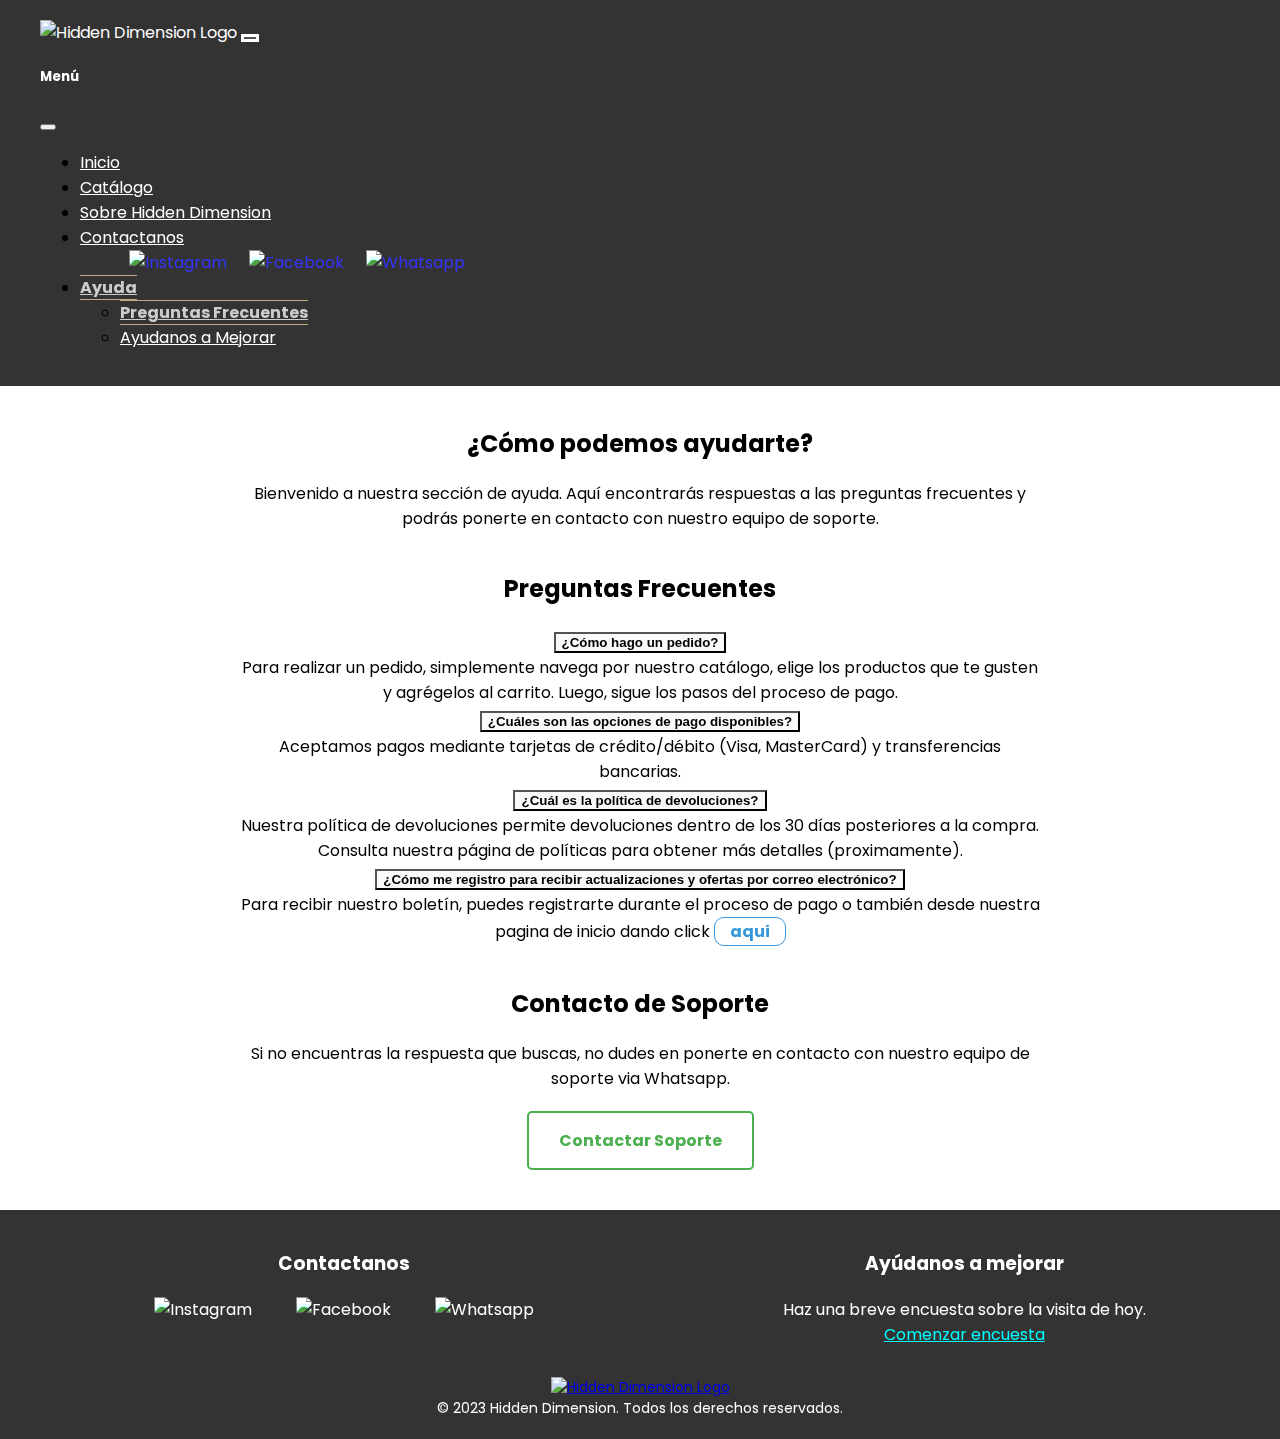
==== pages/ayuda.html @ e3f62257 "first commit" ====
<!DOCTYPE html>
<html lang="en">

<head>
    <title>Hidden Dimension</title>
    <meta charset="UTF-8">
    <meta name="viewport" content="width=device-width, initial-scale=1.0">
    <!-- Bootstrap -->
    <link href="https://cdn.jsdelivr.net/npm/bootstrap@5.3.2/dist/css/bootstrap.min.css" rel="stylesheet" integrity="sha384-T3c6CoIi6uLrA9TneNEoa7RxnatzjcDSCmG1MXxSR1GAsXEV/Dwwykc2MPK8M2HN" crossorigin="anonymous">
    <!-- CSS -->
    <link rel="stylesheet" href="../css/styles.css">
    <!-- Fonts -->
    <link rel="preconnect" href="https://fonts.googleapis.com">
    <link rel="preconnect" href="https://fonts.gstatic.com" crossorigin>
    <link href="https://fonts.googleapis.com/css2?family=Poppins:ital,wght@1,300&display=swap" rel="stylesheet">
</head>

<body>
    <!-- Header -->
    <header>
        <nav class="navbar navbar-expand-lg ">
            <div class="container-fluid">
                <a class="logo" href="../index.html"><img src="https://i.ibb.co/HNy8wpS/Logo.png" alt="Hidden Dimension Logo"></a>
                <button class="navbar-toggler" type="button" data-bs-toggle="offcanvas" data-bs-target="#navbarOffcanvas" aria-controls="navbarOffcanvas" aria-label="Toggle navigation">
                    <span class="navbar-toggler-icon"></span>
                </button>
                <div class="offcanvas offcanvas-end bg-dark" tabindex="-1" id="navbarOffcanvas" aria-labelledby="navbarOffcanvasLabel">
                    <div class="offcanvas-header">
                        <h5 class="offcanvas-title" id="navbarOffcanvasLabel">Menú</h5>
                        <button type="button" class="btn-close btn-close-white" data-bs-dismiss="offcanvas" aria-label="Close"></button>
                    </div>
                    <div class="offcanvas-body">
                        <ul class="navbar-nav navbar-nav-scroll" style="--bs-scroll-height: 500px;">
                            <li class="nav-item "><a class="nav-link" href="../index.html">Inicio</a></li>
                            <li class="nav-item"><a class="nav-link" href="catalogo.html">Catálogo</a></li>
                            <li class="nav-item"><a class="nav-link" href="sobre-hidden-dimension.html">Sobre Hidden Dimension</a></li>
                            <li class="nav-item dropdown">
                                <a class="nav-link dropdown-toggle" href="#" role="button" data-bs-toggle="dropdown" aria-expanded="false">
                                    Contactanos
                                </a>
                                <ul class="dropdown-menu dropdown-menu-dark dropdown-menu-lg-end">
                                    <a class="redes" href="https://instagram.com/hidden_dimension07?igshid=MTNiYzNiMzkwZA==" target="_blank" title="Instagram">
                                        <img src="https://i.ibb.co/ZJGsKy6/Instagram.jpg" alt="Instagram">
                                    </a>
                                    <a  class="redes" href="#" target="_blank" title="Facebook">
                                        <img src="https://i.ibb.co/yd6JKBB/Facebook.jpg" alt="Facebook">
                                    </a>
                                    <a class="redes" href="https://api.whatsapp.com/message/IMGCUVVQUKHAM1?autoload=1&app_absent=0" target="_blank" title="Whatsapp">
                                        <img src="https://i.ibb.co/MDFwC3j/WhatsApp.jpg" alt="Whatsapp">
                                    </a>
                                </ul>
                            </li>
                            <li class="nav-item dropdown">
                                <a class="nav-link dropdown-toggle activo" href="#" role="button" data-bs-toggle="dropdown" aria-expanded="false">
                                    Ayuda
                                </a>
                                <ul class="dropdown-menu dropdown-menu-dark dropdown-menu-lg-end">
                                    <li><a class="dropdown-item nav-link activo" href="ayuda.html">Preguntas Frecuentes</a></li>
                                    <li><a class="dropdown-item nav-link" href="ayudanos-a-mejorar.html">Ayudanos a Mejorar</a></li>
                                </ul>
                            </li>
                        </ul>
                    </div>
                </div>
            </div>
        </nav>
    </header>

    <!-- Section -->
    <section class="ayuda">
        <h1>¿Cómo podemos ayudarte?</h1>
        <p>Bienvenido a nuestra sección de ayuda. Aquí encontrarás respuestas a las preguntas frecuentes y podrás ponerte en contacto con nuestro equipo de soporte.</p>
        <h2>Preguntas Frecuentes</h2>
        <div class="accordion" id="accordionExample">
            <div class="accordion-item">
                <h3 class="accordion-header">
                    <button class="accordion-button collapsed" type="button" data-bs-toggle="collapse" data-bs-target="#collapseOne" aria-expanded="false" aria-controls="collapseOne">
                        ¿Cómo hago un pedido?
                    </button>
                </h3>
                <div id="collapseOne" class="accordion-collapse collapse" data-bs-parent="#accordionExample">
                    <div class="accordion-body">
                        Para realizar un pedido, simplemente navega por nuestro catálogo, elige los productos que te gusten y agrégelos al carrito. Luego, sigue los pasos del proceso de pago.
                    </div>
                </div>
            </div>
            <div class="accordion-item">
                <h3 class="accordion-header">
                    <button class="accordion-button collapsed" type="button" data-bs-toggle="collapse" data-bs-target="#collapseTwo" aria-expanded="false" aria-controls="collapseTwo">
                        ¿Cuáles son las opciones de pago disponibles?
                    </button>
                </h3>
                <div id="collapseTwo" class="accordion-collapse collapse" data-bs-parent="#accordionExample">
                    <div class="accordion-body">
                        Aceptamos pagos mediante tarjetas de crédito/débito (Visa, MasterCard) y transferencias bancarias.
                    </div>
                </div>
            </div>
            <div class="accordion-item">
                <h3 class="accordion-header">
                    <button class="accordion-button collapsed" type="button" data-bs-toggle="collapse" data-bs-target="#collapseThree" aria-expanded="false" aria-controls="collapseThree">
                        ¿Cuál es la política de devoluciones?
                    </button>
                </h3>
                <div id="collapseThree" class="accordion-collapse collapse" data-bs-parent="#accordionExample">
                    <div class="accordion-body">
                        Nuestra política de devoluciones permite devoluciones dentro de los 30 días posteriores a la compra. Consulta nuestra página de políticas para obtener más detalles (proximamente).
                    </div>
                </div>
            </div>
            <div class="accordion-item">
                <h3 class="accordion-header">
                    <button class="accordion-button collapsed" type="button" data-bs-toggle="collapse" data-bs-target="#collapseFour" aria-expanded="false" aria-controls="collapseFour">
                        ¿Cómo me registro para recibir actualizaciones y ofertas por correo electrónico?
                    </button>
                </h3>
                <div id="collapseFour" class="accordion-collapse collapse" data-bs-parent="#accordionExample">
                    <div class="accordion-body">
                        Para recibir nuestro boletín, puedes registrarte durante el proceso de pago o también desde nuestra pagina de inicio dando click <a class="botton-newsletter" href="../index.html#newsletter">aqui</a>                  
                    </div>
                </div>
            </div>
        </div>
        <div class="contacto-soporte">
            <h2>Contacto de Soporte</h2>
            <p>Si no encuentras la respuesta que buscas, no dudes en ponerte en contacto con nuestro equipo de soporte via Whatsapp.</p>
            <a href="https://api.whatsapp.com/message/IMGCUVVQUKHAM1?autoload=1&app_absent=0" target="_blank" title="Whatsapp" class="boton-contacto">Contactar Soporte</a>
        </div>
    </section>

    <!-- Footer -->
    <footer>
        <div class="footer-container">
            <div class="contact-info">
                <h3>Contactanos</h3>
                <nav>
                    <ul>
                        <li>
                            <a href="https://instagram.com/hidden_dimension07?igshid=MTNiYzNiMzkwZA==" target="_blank" title="Instagram">
                                <img src="https://i.ibb.co/ZJGsKy6/Instagram.jpg" alt="Instagram">
                            </a>
                        </li>
                        <li>
                            <a href="#" target="_blank" title="Facebook">
                                <img src="https://i.ibb.co/yd6JKBB/Facebook.jpg" alt="Facebook">
                            </a>
                        </li>
                        <li>
                            <a href="https://api.whatsapp.com/message/IMGCUVVQUKHAM1?autoload=1&app_absent=0" target="_blank" title="Whatsapp">
                                <img src="https://i.ibb.co/MDFwC3j/WhatsApp.jpg" alt="Whatsapp">
                            </a>
                        </li>
                    </ul>
                </nav>
            </div>
            <div class ="encuesta">
                <h3>Ayúdanos a mejorar</h3>
                <p>Haz una breve encuesta sobre la visita de hoy.</p>
                <a href="ayudanos-a-mejorar.html">Comenzar encuesta</a>
            </div>
        </div>
        <div class="copyright">
            <div class="logo">
                <a href="../index.html"><img src="https://i.ibb.co/HNy8wpS/Logo.png" alt="Hidden Dimension Logo"></a>
            </div>
            <p > &copy; 2023 Hidden Dimension. Todos los derechos reservados.</p>
        </div>
    </footer>
    <!-- Bootstrap Java Script -->
    <script src="https://cdn.jsdelivr.net/npm/bootstrap@5.3.2/dist/js/bootstrap.bundle.min.js" integrity="sha384-C6RzsynM9kWDrMNeT87bh95OGNyZPhcTNXj1NW7RuBCsyN/o0jlpcV8Qyq46cDfL" crossorigin="anonymous"></script>
</body>
</html>
---- css/styles.css ----
/* Estilos globales */
body {
    font-family: 'Poppins', sans-serif; 
    margin: 0;
    padding: 0;
}
body, h1, h2, p {
    margin: 0;
}
h1, h2 {
    display: block;
    font-size: 1.5em;
    margin-inline-start: 0px;
    margin-inline-end: 0px;
    font-weight: bold;
}
h3 {
    display: block;
    font-size: 1.17em;
    font-weight: bold;
    margin-top: 1em;
    margin-bottom: 1em;
}
/* Estilos del logo */
.logo {
    text-decoration: none;
    color: white;
}
.logo img {
    width: 50px;
    height: 50px;
}
.logo img:hover {
    mix-blend-mode: difference;
}

/* Estilos del header */
header {
    background-color: #333;
    padding: 20px 40px;
}
.navbar-toggler {
    background-color: #585858db;
    border: 3px solid white;
}
.offcanvas-title {
    color: white;
}
.offcanvas-body {
    flex-direction: row-reverse;
}
.nav-link {
    color: white !important;
    margin-right: 10px;
}
.nav-link:hover {
    border-top: 1px solid wheat;
    border-bottom: 1px solid wheat;
    color:rgb(231, 222, 211);
    mix-blend-mode:difference;
}
.activo {
    border-top: 1px solid wheat;
    border-bottom: 1px solid wheat;
    color:rgb(231, 222, 211);
    font-weight: bolder;
    mix-blend-mode:difference;
}
.dropdown-menu {
    background-color: #333;
}
.redes {
    text-decoration: none;
    padding: 9px;
}
.redes img {
    height: 30px;
    width: 30px;
    mix-blend-mode: color-dodge;
}
.redes img:hover {
    width: 28px;
    height: 28px;
    mix-blend-mode:difference;
}
/* Estilos del section index*/  
.index {
    text-align: center;
    padding: 40px 0px;
}
.inicio {
    padding-bottom: 40px;
}
.inicio h1 {
    padding-bottom: 20px;
}
.inicio p {
    padding-bottom: 20px;
}
.boton-catalogo {
    display: inline-block;
    color: #4CAF50;
    padding: 15px 30px;
    border: 2px solid #4CAF50;
    border-radius: 5px;
    text-decoration: none;
    font-weight: bold;
}
.boton-catalogo:hover {
    background-color: #4CAF50;
    color: #fff;
} 
.destacados {
    background-color: #f9f9f9;
    padding: 40px 0px;
}
.sobre-nosotros {
    padding: 40px 0px;
}
.container-contenido-sobre-nosotros {
    padding: 10px 0px;
}
.container-contenido-sobre-nosotros p , .newsletter p {
    display: inline-block;
    justify-content: center;
    padding: 10px;
    max-width: 1000px;
}
.boton-sobre-hidden-dimension {
    display: inline-block;
    border: 2px solid #3498db;
    color: #3498db;
    padding: 15px 50px;
    border-radius: 5px;
    text-decoration: none;
    font-weight: bold;
}
.boton-sobre-hidden-dimension:hover {
    background-color: #3498db;
    color: #fff;
}
.opinion-clientes {
    background-color: #f9f9f9;
    padding: 40px 0px;
}
.opinion-clientes h2 {
    padding-bottom: 20px;
}
.container-opiniones {
    display: flex;
    justify-content: space-around;
    flex-wrap: wrap;
}
.opinion {
    max-width: 300px;
    margin: 20px;
    padding: 20px;
    border: 1px solid #ddd;
    border-radius: 10px;
    box-shadow: 0 4px 8px rgba(0, 0, 0, 0.1);
}
.newsletter {
    padding-top: 40px;
}
.newsletter h2 {
    margin-bottom: 20px;
}
.newsletter-form button {
    margin-top: 20px;
}
.newsletter-form input {
    padding: 10px;
    margin-right: 10px;
    border: 1px solid #ddd;
    border-radius: 5px;
}
.newsletter-form button {
    background-color: #4CAF50;
    color: #fff;
    font-weight: bolder;
    padding: 10px 20px;
    border-radius: 5px;
    cursor: pointer;
}
.newsletter button:hover {
    background-color: #307134;
} 

/* Estilos del section catalogo */
.catalogo {
    padding: 40px 0px;
    text-align: center;
}
.catalogo h1 {
    padding-bottom: 20px;
}
.container-productos, .container-destacados {
    display: flex;
    flex-wrap: wrap;
    justify-content: space-around;
}
.producto, .destacado{
    max-width: 450px;
    margin: 20px;
    padding: 20px;
    border: 1px solid #ddd;
    border-radius: 10px;
    box-shadow: 0 4px 8px rgba(0, 0, 0, 0.1);
    box-sizing: content-box;
}
.producto img {
    max-width: 100%;
    border-radius: 5px;
    margin-bottom: 10px;
}
.producto h2 {
    padding: 10px 0px;
}
.producto p {
    margin-bottom: 10px;
    text-align: justify;
}
.producto .precio {
    border-top: 2px solid #ddd;
    padding-top: 20px;
    text-align: center;
    font-weight: bold;
    color: #ff4500; 
}
.producto .boton-carrito {
    background-color: #4CAF50;
    color: white;
    font-weight: bolder;
    border: none;
    border-radius: 10px;
    cursor: pointer;
    padding: 15px;
}
.producto .boton-carrito:hover {
    background-color: #307134;
}

/* Estilos del section sobre Hidden Dimension */
.sobre-hidden-dimension {
    padding: 40px 0px;
    text-align: center;
}
.sobre-hidden-dimension h1 {
    padding-bottom: 20px;
}
.nuestra-historia p {
    display: inline-block;
    flex-wrap: wrap;
    max-width: 900px;
}
.container-modelos, .container-equipo {
    display: flex;
    flex-wrap: wrap;
    justify-content: space-around;
}
.modelo {
    max-width: 350px;
    margin: 20px;
    padding: 20px;
    border: 1px solid #ddd;
    border-radius: 10px;
    box-shadow: 0 4px 8px rgba(0, 0, 0, 0.1);
}
.modelo img {
    max-width: 100%;
    margin-bottom: 10px;
}
.nuestro-equipo h2 {
    padding-bottom: 20px;
}
.container-equipo img { 
    height: 300px;
    width: 300px;
    border-radius: 10px;
}
.container-equipo p, .container-equipo h3{
    max-width: 300px;
}

/* Estilos del section de ayuda */
.ayuda {
    max-width: 800px;
    padding: 40px;
    margin: auto;
    text-align: center;
}
.ayuda h1 {
    padding-bottom: 20px;
}
.ayuda h2 {
    padding-top: 40px;
    padding-bottom: 20px;
}
.accordion-button {
    background-color: #f9f9f9 !important;
    font-weight:600 ;
}
.accordion-header {
    margin: 0;
}
.botton-newsletter {
    display: inline-block;
    border: 1px solid #3498db;
    color: #3498db;
    padding: 1px 15px;
    border-radius: 10px;
    text-decoration: none;
    font-weight: bold;
}
.botton-newsletter:hover {
    background-color: #3498db;
    color: #fff;
}
.boton-contacto {
    margin-top: 20px;
    display: inline-block;
    border: 2px solid #4CAF50;
    color: #4CAF50;
    padding: 15px 30px;
    border-radius: 5px;
    text-decoration: none;
    font-weight: bold;
}
.boton-contacto:hover {
    background-color: #4CAF50;
    color: #fff;
}

/* Estilos del section de ayudanos a mejorar */
.ayudanos-a-mejorar {
    max-width: 800px;
    padding: 40px;
    margin: auto;
}
.cuestionario {
    margin-bottom: 40px;
}
.cuestionario h1 {
    text-align: center;
    font-weight: bold;  
    margin-bottom: 40px;
}
.pregunta {
    margin-bottom: 55px;
}
.pregunta label {
    display: block;
    font-size: 18px;
    font-weight: 600;
    text-align: center;
    margin-bottom: 10px;
}
.escala-calificacion {
    display: flex;
    justify-content: space-between;
    flex-wrap: nowrap;
}
.escala-calificacion p {
    font-size: 14px;
    margin-bottom: 10px;
}
.opciones {
    display: flex;
    justify-content: space-between;
    flex-wrap: nowrap;
}
.opciones input {
    width: 20px;  
    height: 20px;
}
.comentarios textarea {
    width: 100%;
    margin-top: 10px;
}
.terminos {
    margin-top: 20px;
    margin-bottom: 20px;
}
.enviar input {
    background-color: #4CAF50;
    color: #fff;
    font-weight: bolder;
    padding: 15px 50px;
    border-radius: 5px;
    cursor: pointer;
}
.enviar input:hover {
    background-color: #307134;
} 

/* Estilos del footer */
footer {
    background-color: #333;
    color: white;
    text-align: center;
    padding: 20px;
}
.footer-container {
    display: flex;
    justify-content: space-around;
    flex-wrap: wrap;
}
.contact-info ul {
    list-style-type: none;
    padding: 0;
}
.contact-info ul li {
    display: inline;
    padding: 20px;
}
.contact-info ul li a {
    text-decoration: none;
    color: white;
}
.contact-info img {
    width: 60px;
    height: 60px;
    mix-blend-mode:color-dodge;
}
.contact-info img:hover {
    width: 58px;
    height: 58px;
    mix-blend-mode:difference;
}
.contact-info h3, .encuesta h3 {
    font-weight: bolder;
}
.encuesta a {
    text-decoration: underline;
    color: aqua;   
}
.copyright { 
    margin-top: 30px;
    font-size: 14px;
}
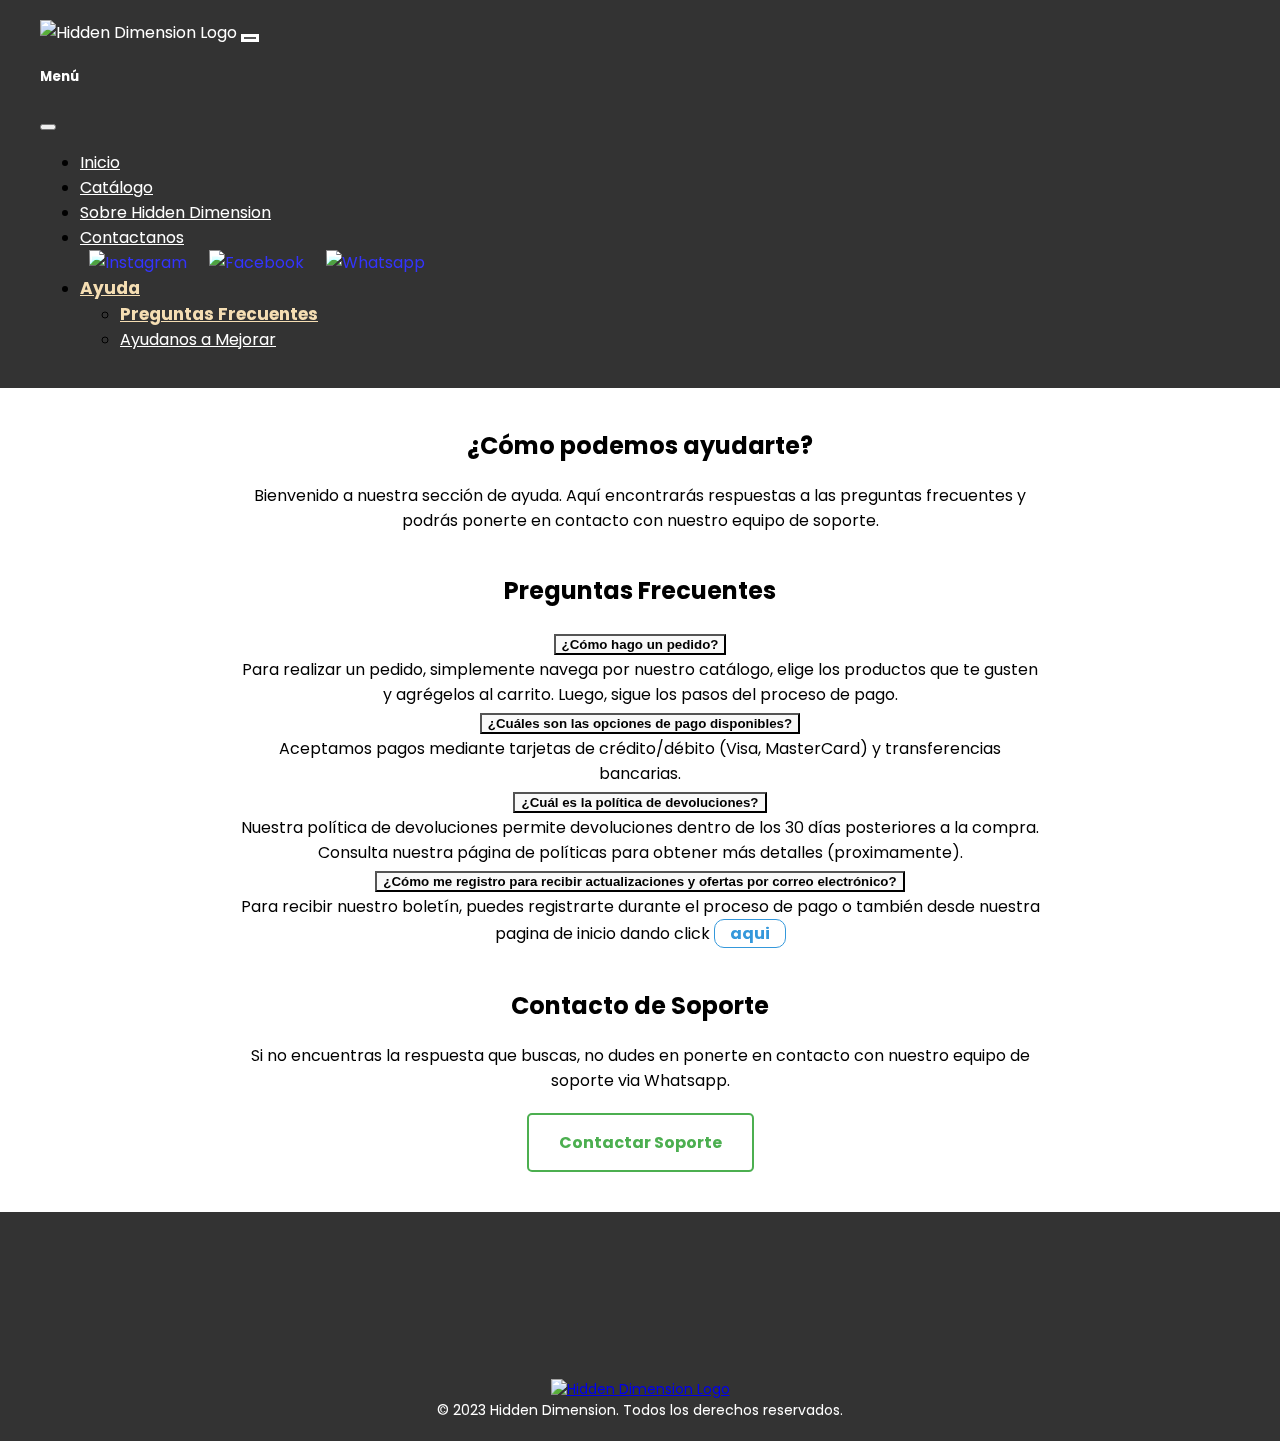
==== commit 89ba009a: "animaciones" ====
--- a/pages/ayuda.html
+++ b/pages/ayuda.html
@@ -7,20 +7,25 @@
     <meta name="viewport" content="width=device-width, initial-scale=1.0">
     <!-- Bootstrap -->
     <link href="https://cdn.jsdelivr.net/npm/bootstrap@5.3.2/dist/css/bootstrap.min.css" rel="stylesheet" integrity="sha384-T3c6CoIi6uLrA9TneNEoa7RxnatzjcDSCmG1MXxSR1GAsXEV/Dwwykc2MPK8M2HN" crossorigin="anonymous">
+    <!-- Animate CSS -->
+    <link rel="stylesheet" href="https://cdnjs.cloudflare.com/ajax/libs/animate.css/4.1.1/animate.min.css"/>
+    <!-- AOS CSS -->
+    <link href="https://unpkg.com/aos@2.3.1/dist/aos.css" rel="stylesheet">
     <!-- CSS -->
     <link rel="stylesheet" href="../css/styles.css">
     <!-- Fonts -->
     <link rel="preconnect" href="https://fonts.googleapis.com">
     <link rel="preconnect" href="https://fonts.gstatic.com" crossorigin>
-    <link href="https://fonts.googleapis.com/css2?family=Poppins:ital,wght@1,300&display=swap" rel="stylesheet">
+    <link href="https://fonts.googleapis.com/css2?family=Poppins:ital,wght@1,300&display=swap" rel="stylesheet"> 
 </head>
 
 <body>
+
     <!-- Header -->
     <header>
-        <nav class="navbar navbar-expand-lg ">
+        <nav class="navbar navbar-expand-lg">
             <div class="container-fluid">
-                <a class="logo" href="../index.html"><img src="https://i.ibb.co/HNy8wpS/Logo.png" alt="Hidden Dimension Logo"></a>
+                <a class="logo" href="../index.html"><img src="https://i.ibb.co/HNy8wpS/Logo.png" alt="Hidden Dimension Logo" data-aos="fade-down"></a>
                 <button class="navbar-toggler" type="button" data-bs-toggle="offcanvas" data-bs-target="#navbarOffcanvas" aria-controls="navbarOffcanvas" aria-label="Toggle navigation">
                     <span class="navbar-toggler-icon"></span>
                 </button>
@@ -29,16 +34,16 @@
                         <h5 class="offcanvas-title" id="navbarOffcanvasLabel">Menú</h5>
                         <button type="button" class="btn-close btn-close-white" data-bs-dismiss="offcanvas" aria-label="Close"></button>
                     </div>
-                    <div class="offcanvas-body">
+                    <div class="offcanvas-body" data-aos="fade-down">
                         <ul class="navbar-nav navbar-nav-scroll" style="--bs-scroll-height: 500px;">
-                            <li class="nav-item "><a class="nav-link" href="../index.html">Inicio</a></li>
-                            <li class="nav-item"><a class="nav-link" href="catalogo.html">Catálogo</a></li>
-                            <li class="nav-item"><a class="nav-link" href="sobre-hidden-dimension.html">Sobre Hidden Dimension</a></li>
+                            <li class="nav-item"><a class="nav-link" href="../index.html"><span class="top-animation"></span>Inicio<span class="bottom-animation"></span></a></li>
+                            <li class="nav-item"><a class="nav-link" href="catalogo.html"><span class="top-animation"></span>Catálogo<span class="bottom-animation"></span></a></li>
+                            <li class="nav-item"><a class="nav-link" href="sobre-hidden-dimension.html"><span class="top-animation"></span>Sobre Hidden Dimension<span class="bottom-animation"></span></a></li>
                             <li class="nav-item dropdown">
                                 <a class="nav-link dropdown-toggle" href="#" role="button" data-bs-toggle="dropdown" aria-expanded="false">
-                                    Contactanos
+                                    <span class="top-animation"></span>Contactanos<span class="bottom-animation"></span>
                                 </a>
-                                <ul class="dropdown-menu dropdown-menu-dark dropdown-menu-lg-end">
+                                <div class="dropdown-menu dropdown-menu-dark dropdown-menu-lg-end">
                                     <a class="redes" href="https://instagram.com/hidden_dimension07?igshid=MTNiYzNiMzkwZA==" target="_blank" title="Instagram">
                                         <img src="https://i.ibb.co/ZJGsKy6/Instagram.jpg" alt="Instagram">
                                     </a>
@@ -48,15 +53,15 @@
                                     <a class="redes" href="https://api.whatsapp.com/message/IMGCUVVQUKHAM1?autoload=1&app_absent=0" target="_blank" title="Whatsapp">
                                         <img src="https://i.ibb.co/MDFwC3j/WhatsApp.jpg" alt="Whatsapp">
                                     </a>
-                                </ul>
+                                </div>
                             </li>
                             <li class="nav-item dropdown">
                                 <a class="nav-link dropdown-toggle activo" href="#" role="button" data-bs-toggle="dropdown" aria-expanded="false">
-                                    Ayuda
+                                    <span class="top-animation"></span>Ayuda<span class="bottom-animation"></span>
                                 </a>
                                 <ul class="dropdown-menu dropdown-menu-dark dropdown-menu-lg-end">
-                                    <li><a class="dropdown-item nav-link activo" href="ayuda.html">Preguntas Frecuentes</a></li>
-                                    <li><a class="dropdown-item nav-link" href="ayudanos-a-mejorar.html">Ayudanos a Mejorar</a></li>
+                                    <li><a class="dropdown-item nav-link activo" href="ayuda.html"><span class="top-animation"></span>Preguntas Frecuentes<span class="bottom-animation"></span></a></li>
+                                    <li><a class="dropdown-item nav-link" href="ayudanos-a-mejorar.html"><span class="top-animation"></span>Ayudanos a Mejorar<span class="bottom-animation"></span></a></li>
                                 </ul>
                             </li>
                         </ul>
@@ -68,10 +73,10 @@
 
     <!-- Section -->
     <section class="ayuda">
-        <h1>¿Cómo podemos ayudarte?</h1>
-        <p>Bienvenido a nuestra sección de ayuda. Aquí encontrarás respuestas a las preguntas frecuentes y podrás ponerte en contacto con nuestro equipo de soporte.</p>
-        <h2>Preguntas Frecuentes</h2>
-        <div class="accordion" id="accordionExample">
+        <h1 data-aos="fade-down">¿Cómo podemos ayudarte?</h1>
+        <p data-aos="fade-down">Bienvenido a nuestra sección de ayuda. Aquí encontrarás respuestas a las preguntas frecuentes y podrás ponerte en contacto con nuestro equipo de soporte.</p>
+        <h2 data-aos="fade-down">Preguntas Frecuentes</h2>
+        <div class="accordion" id="accordionExample" data-aos="flip-left">
             <div class="accordion-item">
                 <h3 class="accordion-header">
                     <button class="accordion-button collapsed" type="button" data-bs-toggle="collapse" data-bs-target="#collapseOne" aria-expanded="false" aria-controls="collapseOne">
@@ -121,7 +126,7 @@
                 </div>
             </div>
         </div>
-        <div class="contacto-soporte">
+        <div class="contacto-soporte" data-aos="fade-up">
             <h2>Contacto de Soporte</h2>
             <p>Si no encuentras la respuesta que buscas, no dudes en ponerte en contacto con nuestro equipo de soporte via Whatsapp.</p>
             <a href="https://api.whatsapp.com/message/IMGCUVVQUKHAM1?autoload=1&app_absent=0" target="_blank" title="Whatsapp" class="boton-contacto">Contactar Soporte</a>
@@ -132,41 +137,46 @@
     <footer>
         <div class="footer-container">
             <div class="contact-info">
-                <h3>Contactanos</h3>
+                <h3 data-aos="fade-up">Contactanos</h3>
                 <nav>
                     <ul>
                         <li>
                             <a href="https://instagram.com/hidden_dimension07?igshid=MTNiYzNiMzkwZA==" target="_blank" title="Instagram">
-                                <img src="https://i.ibb.co/ZJGsKy6/Instagram.jpg" alt="Instagram">
+                                <img src="https://i.ibb.co/ZJGsKy6/Instagram.jpg" alt="Instagram" data-aos="fade-up">
                             </a>
                         </li>
                         <li>
                             <a href="#" target="_blank" title="Facebook">
-                                <img src="https://i.ibb.co/yd6JKBB/Facebook.jpg" alt="Facebook">
+                                <img src="https://i.ibb.co/yd6JKBB/Facebook.jpg" alt="Facebook" data-aos="fade-up">
                             </a>
                         </li>
                         <li>
                             <a href="https://api.whatsapp.com/message/IMGCUVVQUKHAM1?autoload=1&app_absent=0" target="_blank" title="Whatsapp">
-                                <img src="https://i.ibb.co/MDFwC3j/WhatsApp.jpg" alt="Whatsapp">
+                                <img src="https://i.ibb.co/MDFwC3j/WhatsApp.jpg" alt="Whatsapp" data-aos="fade-up">
                             </a>
                         </li>
                     </ul>
                 </nav>
             </div>
             <div class ="encuesta">
-                <h3>Ayúdanos a mejorar</h3>
-                <p>Haz una breve encuesta sobre la visita de hoy.</p>
-                <a href="ayudanos-a-mejorar.html">Comenzar encuesta</a>
+                <h3 data-aos="fade-up">Ayúdanos a mejorar</h3>
+                <p data-aos="fade-up" >Haz una breve encuesta sobre la visita de hoy.</p>
+                <a href="ayudanos-a-mejorar.html"><p data-aos="fade-up">Comenzar encuesta</p></a>
             </div>
         </div>
         <div class="copyright">
             <div class="logo">
                 <a href="../index.html"><img src="https://i.ibb.co/HNy8wpS/Logo.png" alt="Hidden Dimension Logo"></a>
             </div>
-            <p > &copy; 2023 Hidden Dimension. Todos los derechos reservados.</p>
+            <p>&copy; 2023 Hidden Dimension. Todos los derechos reservados.</p>
         </div>
     </footer>
+
+    <!-- AOS Java Script -->
+    <script src="https://unpkg.com/aos@2.3.1/dist/aos.js"></script>
+    <script> AOS.init(); </script>
     <!-- Bootstrap Java Script -->
     <script src="https://cdn.jsdelivr.net/npm/bootstrap@5.3.2/dist/js/bootstrap.bundle.min.js" integrity="sha384-C6RzsynM9kWDrMNeT87bh95OGNyZPhcTNXj1NW7RuBCsyN/o0jlpcV8Qyq46cDfL" crossorigin="anonymous"></script>
+
 </body>
 </html>--- a/css/styles.css
+++ b/css/styles.css
@@ -32,6 +32,8 @@
     height: 50px;
 }
 .logo img:hover {
+    animation: rubberBand;
+    animation-duration: 0.7s;
     mix-blend-mode: difference;
 }
 
@@ -53,21 +55,38 @@
 .nav-link {
     color: white !important;
     margin-right: 10px;
-}
-.nav-link:hover {
-    border-top: 1px solid wheat;
-    border-bottom: 1px solid wheat;
-    color:rgb(231, 222, 211);
-    mix-blend-mode:difference;
+    position: relative;
+}
+.nav-link .top-animation, .nav-link .bottom-animation {
+    position: absolute;
+    width: 100%;
+    height: 1px;
+    background-color: wheat;
+    transform: scaleX(0);
+    transition: all 0.6s ease;
+}
+.nav-link .top-animation {
+    top: 0;
+    left: 0;
+    transform-origin: left;
+}
+.nav-link .bottom-animation {
+    bottom: 0;
+    right: 0;
+    transform-origin: right;
+}
+.nav-link:hover .top-animation, .nav-link:hover .bottom-animation {
+    transform: scaleX(1);
 }
 .activo {
-    border-top: 1px solid wheat;
-    border-bottom: 1px solid wheat;
-    color:rgb(231, 222, 211);
-    font-weight: bolder;
-    mix-blend-mode:difference;
+    font-size: 17px;
+    font-weight:bolder;
+    color: wheat  !important;
 }
 .dropdown-menu {
+    background-color: #333;
+}
+.dropdown-item:hover{
     background-color: #333;
 }
 .redes {
@@ -80,8 +99,8 @@
     mix-blend-mode: color-dodge;
 }
 .redes img:hover {
-    width: 28px;
-    height: 28px;
+    animation: rubberBand;
+    animation-duration: 0.7s;
     mix-blend-mode:difference;
 }
 /* Estilos del section index*/  
@@ -108,6 +127,8 @@
     font-weight: bold;
 }
 .boton-catalogo:hover {
+    animation: pulse;
+    animation-duration: 1s;
     background-color: #4CAF50;
     color: #fff;
 } 
@@ -137,6 +158,8 @@
     font-weight: bold;
 }
 .boton-sobre-hidden-dimension:hover {
+    animation: pulse;
+    animation-duration: 1s;
     background-color: #3498db;
     color: #fff;
 }
@@ -184,6 +207,8 @@
     cursor: pointer;
 }
 .newsletter button:hover {
+    animation: pulse;
+    animation-duration: 1s;
     background-color: #307134;
 } 
 
@@ -238,6 +263,8 @@
     padding: 15px;
 }
 .producto .boton-carrito:hover {
+    animation: pulse;
+    animation-duration: 1s;
     background-color: #307134;
 }
 
@@ -253,6 +280,7 @@
     display: inline-block;
     flex-wrap: wrap;
     max-width: 900px;
+    padding-bottom: 15px;
 }
 .container-modelos, .container-equipo {
     display: flex;
@@ -272,7 +300,11 @@
     margin-bottom: 10px;
 }
 .nuestro-equipo h2 {
-    padding-bottom: 20px;
+    padding-top: 30px;
+    padding-bottom: 20px;
+}
+.container-equipo div {
+    margin: 20px;
 }
 .container-equipo img { 
     height: 300px;
@@ -424,8 +456,8 @@
     mix-blend-mode:color-dodge;
 }
 .contact-info img:hover {
-    width: 58px;
-    height: 58px;
+    animation: rubberBand;
+    animation-duration: 0.7s;
     mix-blend-mode:difference;
 }
 .contact-info h3, .encuesta h3 {
@@ -434,6 +466,10 @@
 .encuesta a {
     text-decoration: underline;
     color: aqua;   
+}
+.encuesta a p:hover{
+    animation: heartBeat;
+    animation-duration: 1s;
 }
 .copyright { 
     margin-top: 30px;
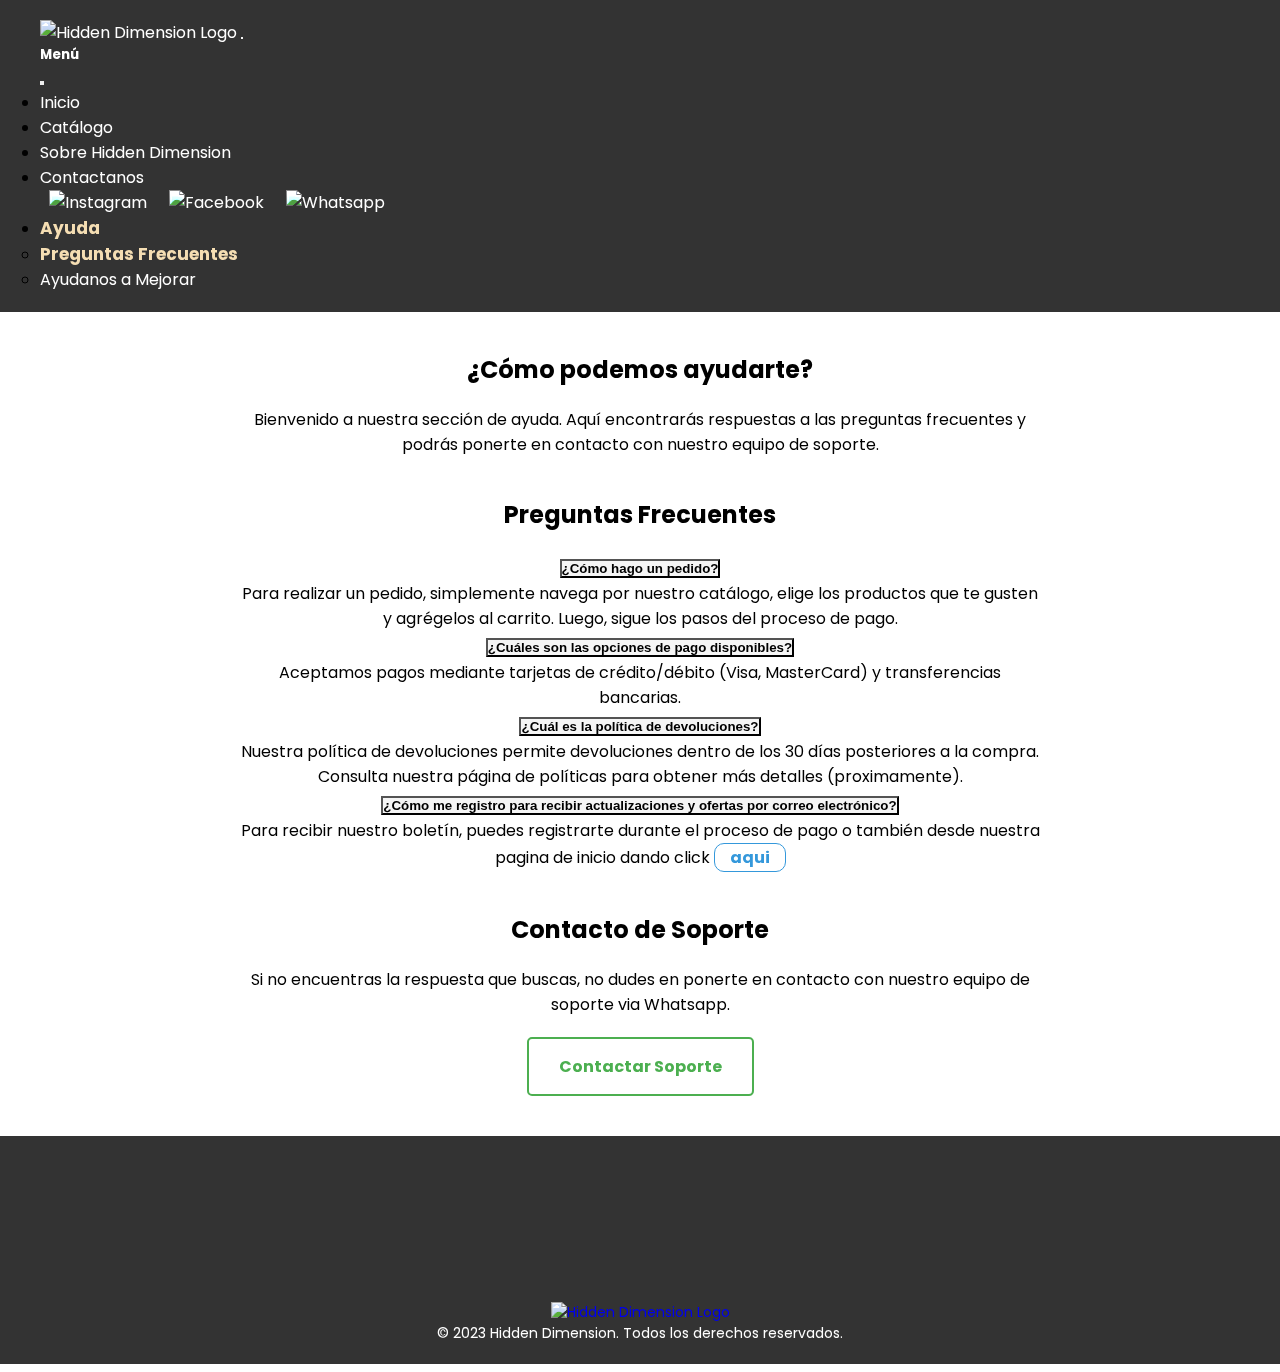
==== commit 05783ecd: "uso de sass" ====
--- a/pages/ayuda.html
+++ b/pages/ayuda.html
@@ -121,7 +121,7 @@
                 </h3>
                 <div id="collapseFour" class="accordion-collapse collapse" data-bs-parent="#accordionExample">
                     <div class="accordion-body">
-                        Para recibir nuestro boletín, puedes registrarte durante el proceso de pago o también desde nuestra pagina de inicio dando click <a class="botton-newsletter" href="../index.html#newsletter">aqui</a>                  
+                        Para recibir nuestro boletín, puedes registrarte durante el proceso de pago o también desde nuestra pagina de inicio dando click <a class="boton-newsletter-ayuda" href="../index.html#newsletter">aqui</a>                  
                     </div>
                 </div>
             </div>
--- a/css/styles.css
+++ b/css/styles.css
@@ -1,477 +1,556 @@
-
-/* Estilos globales */
+* {
+  margin: 0;
+  padding: 0;
+}
+* h1, * h2 {
+  display: block;
+  font-weight: bold;
+  font-size: 1.5em;
+  margin-inline-start: 0px;
+  margin-inline-end: 0px;
+  margin: 0;
+}
+* h3 {
+  display: block;
+  font-weight: bold;
+  font-size: 1.17em;
+  margin-top: 1em;
+  margin-bottom: 1em;
+}
+* p {
+  margin: 0;
+}
+* a {
+  text-decoration: none;
+}
+
 body {
-    font-family: 'Poppins', sans-serif; 
-    margin: 0;
-    padding: 0;
-}
-body, h1, h2, p {
-    margin: 0;
-}
-h1, h2 {
-    display: block;
-    font-size: 1.5em;
-    margin-inline-start: 0px;
-    margin-inline-end: 0px;
-    font-weight: bold;
-}
-h3 {
-    display: block;
-    font-size: 1.17em;
-    font-weight: bold;
-    margin-top: 1em;
-    margin-bottom: 1em;
-}
-/* Estilos del logo */
+  font-family: "Poppins", sans-serif;
+}
+
 .logo {
-    text-decoration: none;
-    color: white;
+  color: rgb(255, 255, 255);
 }
 .logo img {
-    width: 50px;
-    height: 50px;
+  width: 50px;
+  height: 50px;
 }
 .logo img:hover {
-    animation: rubberBand;
-    animation-duration: 0.7s;
-    mix-blend-mode: difference;
-}
-
-/* Estilos del header */
+  animation: rubberBand;
+  animation-duration: 0.7s;
+  mix-blend-mode: difference;
+}
+
+.animation-header, header .offcanvas-body .nav-link .bottom-animation, header .offcanvas-body .nav-link .top-animation {
+  position: absolute;
+  width: 100%;
+  height: 1px;
+  background-color: rgb(245, 222, 179);
+  transform: scaleX(0);
+  transition: all 0.6s ease;
+}
+
+.container-destacados {
+  display: flex;
+  flex-direction: row;
+  justify-content: space-around;
+  align-items: normal;
+  flex-wrap: wrap;
+}
+.container-destacados .destacado {
+  box-shadow: 0 4px 8px rgba(0, 0, 0, 0.1);
+  box-sizing: content-box;
+  border: 1px solid rgb(221, 221, 221);
+  border-radius: 10px;
+  max-width: 450px;
+  margin: 20px;
+  padding: 20px;
+}
+
+.container-opiniones {
+  display: flex;
+  flex-direction: row;
+  justify-content: space-around;
+  align-items: normal;
+  flex-wrap: wrap;
+}
+.container-opiniones .opinion {
+  box-shadow: 0 4px 8px rgba(0, 0, 0, 0.1);
+  box-sizing: content-box;
+  border: 1px solid rgb(221, 221, 221);
+  border-radius: 10px;
+  max-width: 300px;
+  margin: 20px;
+  padding: 20px;
+  box-sizing: border-box;
+}
+
+.container-productos {
+  display: flex;
+  flex-direction: row;
+  justify-content: space-around;
+  align-items: normal;
+  flex-wrap: wrap;
+}
+.container-productos .producto {
+  box-shadow: 0 4px 8px rgba(0, 0, 0, 0.1);
+  box-sizing: content-box;
+  border: 1px solid rgb(221, 221, 221);
+  border-radius: 10px;
+  max-width: 450px;
+  margin: 20px;
+  padding: 20px;
+}
+.container-productos .producto img {
+  max-width: 100%;
+  border-radius: 5px;
+  margin-bottom: 10px;
+}
+.container-productos .producto h2 {
+  padding-top: 10px;
+}
+.container-productos .producto p {
+  margin-bottom: 10px;
+  text-align: justify;
+}
+.container-productos .producto .precio {
+  border-top: 2px solid #ddd;
+  padding-top: 20px;
+  text-align: center;
+  font-weight: bold;
+  color: rgb(255, 69, 0);
+}
+
+.container-modelos {
+  display: flex;
+  flex-direction: row;
+  justify-content: space-around;
+  align-items: normal;
+  flex-wrap: wrap;
+}
+.container-modelos .modelo {
+  box-shadow: 0 4px 8px rgba(0, 0, 0, 0.1);
+  box-sizing: content-box;
+  border: 1px solid rgb(221, 221, 221);
+  border-radius: 10px;
+  max-width: 350px;
+  margin: 20px;
+  padding: 20px;
+  box-sizing: border-box;
+}
+.container-modelos .modelo img {
+  max-width: 100%;
+  margin-bottom: 10px;
+}
+
+.boton-catalogo {
+  display: inline-block;
+  font-weight: bold;
+  border-radius: 5px;
+  padding: 15px 30px;
+  color: rgb(76, 175, 80);
+  border: 2px solid rgb(76, 175, 80);
+}
+.boton-catalogo:hover {
+  animation: pulse;
+  animation-duration: 0.7s;
+  mix-blend-mode: unset;
+  color: rgb(255, 255, 255);
+  background-color: rgb(76, 175, 80);
+}
+
+.boton-sobre-hidden-dimension {
+  display: inline-block;
+  font-weight: bold;
+  border-radius: 5px;
+  padding: 15px 50px;
+  color: rgb(52, 152, 219);
+  border: 2px solid rgb(52, 152, 219);
+}
+.boton-sobre-hidden-dimension:hover {
+  animation: pulse;
+  animation-duration: 0.7s;
+  mix-blend-mode: unset;
+  color: rgb(255, 255, 255);
+  background-color: rgb(52, 152, 219);
+}
+
+.boton-newsletter {
+  display: inline-block;
+  font-weight: bold;
+  border-radius: 5px;
+  padding: 10px 20px;
+  color: rgb(255, 255, 255);
+  border: 2px solid rgb(0, 0, 0);
+  margin-top: 20px;
+  background-color: rgb(76, 175, 80);
+  cursor: pointer;
+}
+.boton-newsletter:hover {
+  animation: pulse;
+  animation-duration: 0.7s;
+  mix-blend-mode: unset;
+  background-color: rgb(48, 113, 52);
+}
+
+.boton-carrito {
+  display: inline-block;
+  font-weight: bold;
+  border-radius: 5px;
+  padding: 15px;
+  color: rgb(255, 255, 255);
+  border: none;
+  background-color: rgb(76, 175, 80);
+  border-radius: 10px;
+  cursor: pointer;
+}
+.boton-carrito:hover {
+  animation: pulse;
+  animation-duration: 0.7s;
+  mix-blend-mode: unset;
+  background-color: rgb(48, 113, 52);
+}
+
+.boton-newsletter-ayuda {
+  display: inline-block;
+  font-weight: bold;
+  border-radius: 5px;
+  padding: 1px 15px;
+  color: rgb(52, 152, 219);
+  border: 1px solid rgb(52, 152, 219);
+  border-radius: 10px;
+}
+.boton-newsletter-ayuda:hover {
+  animation: pulse;
+  animation-duration: 0.7s;
+  mix-blend-mode: unset;
+  color: rgb(255, 255, 255);
+  background-color: rgb(52, 152, 219);
+}
+
+.boton-contacto {
+  display: inline-block;
+  font-weight: bold;
+  border-radius: 5px;
+  padding: 15px 30px;
+  color: rgb(76, 175, 80);
+  border: 2px solid rgb(76, 175, 80);
+  margin-top: 20px;
+}
+.boton-contacto:hover {
+  animation: pulse;
+  animation-duration: 0.7s;
+  mix-blend-mode: unset;
+  color: rgb(255, 255, 255);
+  background-color: rgb(76, 175, 80);
+}
+
+.boton-enviar input {
+  display: inline-block;
+  font-weight: bold;
+  border-radius: 5px;
+  padding: 15px 50px;
+  color: rgb(255, 255, 255);
+  border: 2px solid rgb(0, 0, 0);
+  background-color: rgb(76, 175, 80);
+}
+.boton-enviar input:hover {
+  animation: pulse;
+  animation-duration: 0.7s;
+  mix-blend-mode: unset;
+  background-color: rgb(48, 113, 52);
+}
+
 header {
-    background-color: #333;
-    padding: 20px 40px;
-}
-.navbar-toggler {
-    background-color: #585858db;
-    border: 3px solid white;
-}
-.offcanvas-title {
-    color: white;
-}
-.offcanvas-body {
-    flex-direction: row-reverse;
-}
-.nav-link {
-    color: white !important;
-    margin-right: 10px;
-    position: relative;
-}
-.nav-link .top-animation, .nav-link .bottom-animation {
-    position: absolute;
-    width: 100%;
-    height: 1px;
-    background-color: wheat;
-    transform: scaleX(0);
-    transition: all 0.6s ease;
-}
-.nav-link .top-animation {
-    top: 0;
-    left: 0;
-    transform-origin: left;
-}
-.nav-link .bottom-animation {
-    bottom: 0;
-    right: 0;
-    transform-origin: right;
-}
-.nav-link:hover .top-animation, .nav-link:hover .bottom-animation {
-    transform: scaleX(1);
-}
-.activo {
-    font-size: 17px;
-    font-weight:bolder;
-    color: wheat  !important;
-}
-.dropdown-menu {
-    background-color: #333;
-}
-.dropdown-item:hover{
-    background-color: #333;
-}
-.redes {
-    text-decoration: none;
-    padding: 9px;
-}
-.redes img {
-    height: 30px;
-    width: 30px;
-    mix-blend-mode: color-dodge;
-}
-.redes img:hover {
-    animation: rubberBand;
-    animation-duration: 0.7s;
-    mix-blend-mode:difference;
-}
-/* Estilos del section index*/  
+  background-color: rgb(51, 51, 51);
+  padding: 20px 40px;
+}
+header .navbar-toggler {
+  background-color: rgb(61, 61, 61);
+  border: 1px solid rgb(245, 245, 245);
+}
+header .offcanvas-title {
+  color: rgb(255, 255, 255);
+}
+header .offcanvas-body {
+  flex-direction: row-reverse;
+}
+header .offcanvas-body .nav-link {
+  color: rgb(255, 255, 255) !important;
+  position: relative;
+  margin-right: 10px;
+}
+header .offcanvas-body .nav-link .top-animation {
+  top: 0;
+  left: 0;
+  transform-origin: left;
+}
+header .offcanvas-body .nav-link .bottom-animation {
+  bottom: 0;
+  right: 0;
+  transform-origin: right;
+}
+header .offcanvas-body .nav-link:hover .top-animation, header .offcanvas-body .nav-link:hover .bottom-animation {
+  transform: scaleX(1);
+}
+header .offcanvas-body .activo {
+  font-weight: bolder;
+  font-size: 17px;
+  color: wheat !important;
+}
+header .offcanvas-body .dropdown-menu {
+  background-color: rgb(51, 51, 51);
+}
+header .offcanvas-body .dropdown-menu .dropdown-item:hover {
+  background-color: rgb(51, 51, 51);
+}
+header .offcanvas-body .dropdown-menu .redes {
+  color: rgb(255, 255, 255);
+  padding: 9px;
+}
+header .offcanvas-body .dropdown-menu .redes img {
+  width: 30px;
+  height: 30px;
+  mix-blend-mode: color-dodge;
+}
+header .offcanvas-body .dropdown-menu .redes img:hover {
+  animation: rubberBand;
+  animation-duration: 0.7s;
+  mix-blend-mode: difference;
+}
+
+footer {
+  background-color: #333;
+  color: white;
+  text-align: center;
+  padding: 20px;
+}
+footer .footer-container {
+  display: flex;
+  flex-direction: row;
+  justify-content: space-around;
+  align-items: normal;
+  flex-wrap: wrap;
+}
+footer .footer-container .contact-info ul {
+  list-style-type: none;
+  padding: 0;
+}
+footer .footer-container .contact-info ul li {
+  padding: 20px;
+  display: inline;
+  flex-direction: row;
+  justify-content: space-around;
+  align-items: normal;
+  flex-wrap: wrap;
+}
+footer .footer-container .contact-info ul li a {
+  color: rgb(255, 255, 255);
+}
+footer .footer-container .contact-info ul li a img {
+  width: 60px;
+  height: 60px;
+  mix-blend-mode: color-dodge;
+}
+footer .footer-container .contact-info ul li a img:hover {
+  animation: rubberBand;
+  animation-duration: 0.7s;
+  mix-blend-mode: difference;
+}
+footer .footer-container .encuesta a {
+  text-decoration: underline;
+  color: rgb(0, 250, 250);
+}
+footer .footer-container .encuesta a p:hover {
+  animation: heartBeat;
+  animation-duration: 0.7s;
+  mix-blend-mode: difference;
+}
+footer .copyright {
+  margin-top: 30px;
+  font-size: 14px;
+}
+
 .index {
-    text-align: center;
-    padding: 40px 0px;
-}
-.inicio {
-    padding-bottom: 40px;
-}
-.inicio h1 {
-    padding-bottom: 20px;
-}
-.inicio p {
-    padding-bottom: 20px;
-}
-.boton-catalogo {
-    display: inline-block;
-    color: #4CAF50;
-    padding: 15px 30px;
-    border: 2px solid #4CAF50;
-    border-radius: 5px;
-    text-decoration: none;
-    font-weight: bold;
-}
-.boton-catalogo:hover {
-    animation: pulse;
-    animation-duration: 1s;
-    background-color: #4CAF50;
-    color: #fff;
-} 
-.destacados {
-    background-color: #f9f9f9;
-    padding: 40px 0px;
-}
-.sobre-nosotros {
-    padding: 40px 0px;
-}
-.container-contenido-sobre-nosotros {
-    padding: 10px 0px;
-}
-.container-contenido-sobre-nosotros p , .newsletter p {
-    display: inline-block;
-    justify-content: center;
-    padding: 10px;
-    max-width: 1000px;
-}
-.boton-sobre-hidden-dimension {
-    display: inline-block;
-    border: 2px solid #3498db;
-    color: #3498db;
-    padding: 15px 50px;
-    border-radius: 5px;
-    text-decoration: none;
-    font-weight: bold;
-}
-.boton-sobre-hidden-dimension:hover {
-    animation: pulse;
-    animation-duration: 1s;
-    background-color: #3498db;
-    color: #fff;
-}
-.opinion-clientes {
-    background-color: #f9f9f9;
-    padding: 40px 0px;
-}
-.opinion-clientes h2 {
-    padding-bottom: 20px;
-}
-.container-opiniones {
-    display: flex;
-    justify-content: space-around;
-    flex-wrap: wrap;
-}
-.opinion {
-    max-width: 300px;
-    margin: 20px;
-    padding: 20px;
-    border: 1px solid #ddd;
-    border-radius: 10px;
-    box-shadow: 0 4px 8px rgba(0, 0, 0, 0.1);
-}
-.newsletter {
-    padding-top: 40px;
-}
-.newsletter h2 {
-    margin-bottom: 20px;
-}
-.newsletter-form button {
-    margin-top: 20px;
-}
-.newsletter-form input {
-    padding: 10px;
-    margin-right: 10px;
-    border: 1px solid #ddd;
-    border-radius: 5px;
-}
-.newsletter-form button {
-    background-color: #4CAF50;
-    color: #fff;
-    font-weight: bolder;
-    padding: 10px 20px;
-    border-radius: 5px;
-    cursor: pointer;
-}
-.newsletter button:hover {
-    animation: pulse;
-    animation-duration: 1s;
-    background-color: #307134;
-} 
-
-/* Estilos del section catalogo */
+  text-align: center;
+  padding: 40px 0px;
+}
+.index .inicio {
+  padding-bottom: 40px;
+}
+.index .inicio h1 {
+  padding-bottom: 20px;
+}
+.index .inicio p {
+  padding-bottom: 20px;
+}
+.index .destacados {
+  background-color: rgb(245, 245, 245);
+  padding: 40px 0px;
+}
+.index .sobre-nosotros {
+  padding: 40px 0px;
+}
+.index .sobre-nosotros .container-contenido-sobre-nosotros {
+  padding: 10px 0px;
+}
+.index .sobre-nosotros .container-contenido-sobre-nosotros p {
+  display: inline-block;
+  flex-direction: row;
+  justify-content: center;
+  align-items: normal;
+  flex-wrap: wrap;
+  padding: 10px;
+  max-width: 1000px;
+}
+.index .opinion-clientes {
+  background-color: rgb(245, 245, 245);
+  padding: 40px 0px;
+}
+.index .opinion-clientes h2 {
+  padding-bottom: 20px;
+}
+.index .newsletter {
+  padding-top: 40px;
+}
+.index .newsletter h2 {
+  padding-bottom: 20px;
+}
+.index .newsletter p {
+  display: inline-block;
+  flex-direction: row;
+  justify-content: center;
+  align-items: normal;
+  flex-wrap: wrap;
+  padding: 10px;
+  max-width: 1000px;
+}
+.index .newsletter .newsletter-form input {
+  padding: 10px;
+  margin-right: 10px;
+  border: 1px solid rgb(221, 221, 221);
+  border-radius: 5px;
+}
+
 .catalogo {
-    padding: 40px 0px;
-    text-align: center;
-}
-.catalogo h1 {
-    padding-bottom: 20px;
-}
-.container-productos, .container-destacados {
-    display: flex;
-    flex-wrap: wrap;
-    justify-content: space-around;
-}
-.producto, .destacado{
-    max-width: 450px;
-    margin: 20px;
-    padding: 20px;
-    border: 1px solid #ddd;
-    border-radius: 10px;
-    box-shadow: 0 4px 8px rgba(0, 0, 0, 0.1);
-    box-sizing: content-box;
-}
-.producto img {
-    max-width: 100%;
-    border-radius: 5px;
-    margin-bottom: 10px;
-}
-.producto h2 {
-    padding: 10px 0px;
-}
-.producto p {
-    margin-bottom: 10px;
-    text-align: justify;
-}
-.producto .precio {
-    border-top: 2px solid #ddd;
-    padding-top: 20px;
-    text-align: center;
-    font-weight: bold;
-    color: #ff4500; 
-}
-.producto .boton-carrito {
-    background-color: #4CAF50;
-    color: white;
-    font-weight: bolder;
-    border: none;
-    border-radius: 10px;
-    cursor: pointer;
-    padding: 15px;
-}
-.producto .boton-carrito:hover {
-    animation: pulse;
-    animation-duration: 1s;
-    background-color: #307134;
-}
-
-/* Estilos del section sobre Hidden Dimension */
+  padding: 40px 0px;
+  text-align: center;
+}
+.catalogo h2 {
+  padding-bottom: 10px;
+}
+
 .sobre-hidden-dimension {
-    padding: 40px 0px;
-    text-align: center;
+  padding: 40px 0px;
+  text-align: center;
 }
 .sobre-hidden-dimension h1 {
-    padding-bottom: 20px;
-}
-.nuestra-historia p {
-    display: inline-block;
-    flex-wrap: wrap;
-    max-width: 900px;
-    padding-bottom: 15px;
-}
-.container-modelos, .container-equipo {
-    display: flex;
-    flex-wrap: wrap;
-    justify-content: space-around;
-}
-.modelo {
-    max-width: 350px;
-    margin: 20px;
-    padding: 20px;
-    border: 1px solid #ddd;
-    border-radius: 10px;
-    box-shadow: 0 4px 8px rgba(0, 0, 0, 0.1);
-}
-.modelo img {
-    max-width: 100%;
-    margin-bottom: 10px;
-}
-.nuestro-equipo h2 {
-    padding-top: 30px;
-    padding-bottom: 20px;
-}
-.container-equipo div {
-    margin: 20px;
-}
-.container-equipo img { 
-    height: 300px;
-    width: 300px;
-    border-radius: 10px;
-}
-.container-equipo p, .container-equipo h3{
-    max-width: 300px;
-}
-
-/* Estilos del section de ayuda */
+  padding-bottom: 20px;
+}
+.sobre-hidden-dimension .nuestra-historia p {
+  display: inline-block;
+  flex-direction: row;
+  justify-content: center;
+  align-items: normal;
+  flex-wrap: wrap;
+  max-width: 900px;
+  padding-bottom: 15px;
+}
+.sobre-hidden-dimension .nuestro-equipo h2 {
+  padding-top: 30px;
+  padding-bottom: 20px;
+}
+.sobre-hidden-dimension .nuestro-equipo .container-equipo {
+  display: flex;
+  flex-direction: row;
+  justify-content: space-around;
+  align-items: normal;
+  flex-wrap: wrap;
+}
+.sobre-hidden-dimension .nuestro-equipo .container-equipo div {
+  margin: 20px;
+}
+.sobre-hidden-dimension .nuestro-equipo .container-equipo img {
+  width: 270px;
+  height: 270px;
+  border-radius: 10px;
+}
+.sobre-hidden-dimension .nuestro-equipo .container-equipo h3, .sobre-hidden-dimension .nuestro-equipo .container-equipo p {
+  max-width: 270px;
+}
+
 .ayuda {
-    max-width: 800px;
-    padding: 40px;
-    margin: auto;
-    text-align: center;
+  max-width: 800px;
+  padding: 40px;
+  margin: auto;
+  text-align: center;
 }
 .ayuda h1 {
-    padding-bottom: 20px;
+  padding-bottom: 20px;
 }
 .ayuda h2 {
-    padding-top: 40px;
-    padding-bottom: 20px;
-}
-.accordion-button {
-    background-color: #f9f9f9 !important;
-    font-weight:600 ;
-}
-.accordion-header {
-    margin: 0;
-}
-.botton-newsletter {
-    display: inline-block;
-    border: 1px solid #3498db;
-    color: #3498db;
-    padding: 1px 15px;
-    border-radius: 10px;
-    text-decoration: none;
-    font-weight: bold;
-}
-.botton-newsletter:hover {
-    background-color: #3498db;
-    color: #fff;
-}
-.boton-contacto {
-    margin-top: 20px;
-    display: inline-block;
-    border: 2px solid #4CAF50;
-    color: #4CAF50;
-    padding: 15px 30px;
-    border-radius: 5px;
-    text-decoration: none;
-    font-weight: bold;
-}
-.boton-contacto:hover {
-    background-color: #4CAF50;
-    color: #fff;
-}
-
-/* Estilos del section de ayudanos a mejorar */
+  padding-top: 40px;
+  padding-bottom: 20px;
+}
+.ayuda .accordion-header {
+  margin: 0;
+}
+.ayuda .accordion-header .accordion-button {
+  background-color: rgb(245, 245, 245) !important;
+  box-shadow: none;
+  font-weight: 600;
+}
+
 .ayudanos-a-mejorar {
-    max-width: 800px;
-    padding: 40px;
-    margin: auto;
-}
-.cuestionario {
-    margin-bottom: 40px;
-}
-.cuestionario h1 {
-    text-align: center;
-    font-weight: bold;  
-    margin-bottom: 40px;
-}
-.pregunta {
-    margin-bottom: 55px;
-}
-.pregunta label {
-    display: block;
-    font-size: 18px;
-    font-weight: 600;
-    text-align: center;
-    margin-bottom: 10px;
-}
-.escala-calificacion {
-    display: flex;
-    justify-content: space-between;
-    flex-wrap: nowrap;
-}
-.escala-calificacion p {
-    font-size: 14px;
-    margin-bottom: 10px;
-}
-.opciones {
-    display: flex;
-    justify-content: space-between;
-    flex-wrap: nowrap;
-}
-.opciones input {
-    width: 20px;  
-    height: 20px;
-}
-.comentarios textarea {
-    width: 100%;
-    margin-top: 10px;
-}
-.terminos {
-    margin-top: 20px;
-    margin-bottom: 20px;
-}
-.enviar input {
-    background-color: #4CAF50;
-    color: #fff;
-    font-weight: bolder;
-    padding: 15px 50px;
-    border-radius: 5px;
-    cursor: pointer;
-}
-.enviar input:hover {
-    background-color: #307134;
-} 
-
-/* Estilos del footer */
-footer {
-    background-color: #333;
-    color: white;
-    text-align: center;
-    padding: 20px;
-}
-.footer-container {
-    display: flex;
-    justify-content: space-around;
-    flex-wrap: wrap;
-}
-.contact-info ul {
-    list-style-type: none;
-    padding: 0;
-}
-.contact-info ul li {
-    display: inline;
-    padding: 20px;
-}
-.contact-info ul li a {
-    text-decoration: none;
-    color: white;
-}
-.contact-info img {
-    width: 60px;
-    height: 60px;
-    mix-blend-mode:color-dodge;
-}
-.contact-info img:hover {
-    animation: rubberBand;
-    animation-duration: 0.7s;
-    mix-blend-mode:difference;
-}
-.contact-info h3, .encuesta h3 {
-    font-weight: bolder;
-}
-.encuesta a {
-    text-decoration: underline;
-    color: aqua;   
-}
-.encuesta a p:hover{
-    animation: heartBeat;
-    animation-duration: 1s;
-}
-.copyright { 
-    margin-top: 30px;
-    font-size: 14px;
-}+  max-width: 800px;
+  padding: 40px;
+  margin: auto;
+}
+.ayudanos-a-mejorar .cuestionario {
+  margin-bottom: 40px;
+  text-align: center;
+}
+.ayudanos-a-mejorar .cuestionario h1 {
+  margin-bottom: 40px;
+}
+.ayudanos-a-mejorar .cuestionario .pregunta {
+  margin-bottom: 55px;
+}
+.ayudanos-a-mejorar .cuestionario .pregunta label {
+  display: block;
+  font-size: 18px;
+  font-weight: 600;
+  margin-bottom: 10px;
+}
+.ayudanos-a-mejorar .cuestionario .pregunta .escala-calificacion {
+  display: flex;
+  flex-direction: row;
+  justify-content: space-between;
+  align-items: normal;
+  flex-wrap: nowrap;
+}
+.ayudanos-a-mejorar .cuestionario .pregunta .escala-calificacion p {
+  font-size: 14px;
+  margin-bottom: 10px;
+}
+.ayudanos-a-mejorar .cuestionario .pregunta .opciones {
+  display: flex;
+  flex-direction: row;
+  justify-content: space-between;
+  align-items: normal;
+  flex-wrap: nowrap;
+}
+.ayudanos-a-mejorar .cuestionario .pregunta .opciones input {
+  width: 20px;
+  height: 20px;
+}
+.ayudanos-a-mejorar .comentarios textarea {
+  width: 100%;
+  margin-top: 10px;
+}
+.ayudanos-a-mejorar .terminos {
+  margin-top: 20px;
+  margin-bottom: 20px;
+}
+
+/*# sourceMappingURL=styles.css.map */
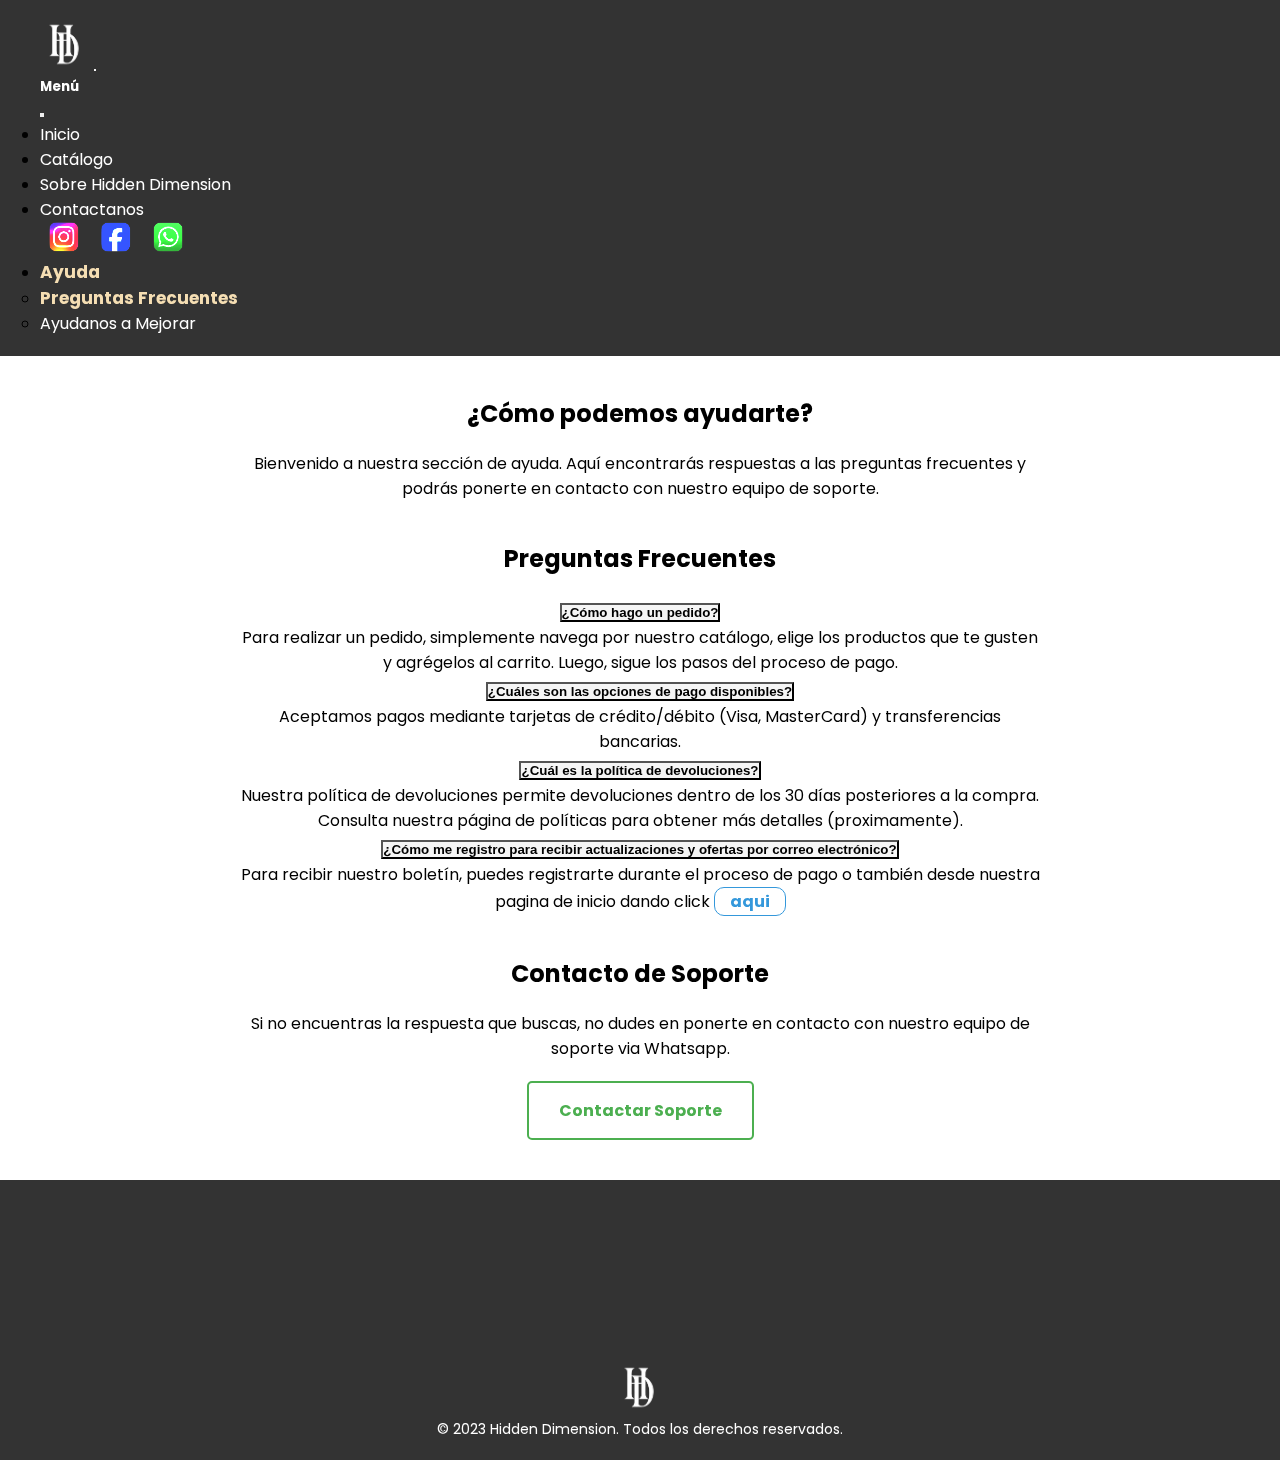
==== commit d59bac61: "adcion de carpetas images y videos" ====
--- a/pages/ayuda.html
+++ b/pages/ayuda.html
@@ -25,7 +25,7 @@
     <header>
         <nav class="navbar navbar-expand-lg">
             <div class="container-fluid">
-                <a class="logo" href="../index.html"><img src="https://i.ibb.co/HNy8wpS/Logo.png" alt="Hidden Dimension Logo" data-aos="fade-down"></a>
+                <a class="logo" href="../index.html"><img src="../images/Logo.png" alt="Hidden Dimension Logo" data-aos="fade-down"></a>
                 <button class="navbar-toggler" type="button" data-bs-toggle="offcanvas" data-bs-target="#navbarOffcanvas" aria-controls="navbarOffcanvas" aria-label="Toggle navigation">
                     <span class="navbar-toggler-icon"></span>
                 </button>
@@ -45,13 +45,13 @@
                                 </a>
                                 <div class="dropdown-menu dropdown-menu-dark dropdown-menu-lg-end">
                                     <a class="redes" href="https://instagram.com/hidden_dimension07?igshid=MTNiYzNiMzkwZA==" target="_blank" title="Instagram">
-                                        <img src="https://i.ibb.co/ZJGsKy6/Instagram.jpg" alt="Instagram">
+                                        <img src="../images/Instagram.png" alt="Instagram">
                                     </a>
                                     <a  class="redes" href="#" target="_blank" title="Facebook">
-                                        <img src="https://i.ibb.co/yd6JKBB/Facebook.jpg" alt="Facebook">
+                                        <img src="../images/Facebook.png" alt="Facebook">
                                     </a>
                                     <a class="redes" href="https://api.whatsapp.com/message/IMGCUVVQUKHAM1?autoload=1&app_absent=0" target="_blank" title="Whatsapp">
-                                        <img src="https://i.ibb.co/MDFwC3j/WhatsApp.jpg" alt="Whatsapp">
+                                        <img src="../images/WhatsApp.png" alt="Whatsapp">
                                     </a>
                                 </div>
                             </li>
@@ -142,17 +142,17 @@
                     <ul>
                         <li>
                             <a href="https://instagram.com/hidden_dimension07?igshid=MTNiYzNiMzkwZA==" target="_blank" title="Instagram">
-                                <img src="https://i.ibb.co/ZJGsKy6/Instagram.jpg" alt="Instagram" data-aos="fade-up">
+                                <img src="../images/Instagram.png" alt="Instagram" data-aos="fade-up">
                             </a>
                         </li>
                         <li>
                             <a href="#" target="_blank" title="Facebook">
-                                <img src="https://i.ibb.co/yd6JKBB/Facebook.jpg" alt="Facebook" data-aos="fade-up">
+                                <img src="../images/Facebook.png" alt="Facebook" data-aos="fade-up">
                             </a>
                         </li>
                         <li>
                             <a href="https://api.whatsapp.com/message/IMGCUVVQUKHAM1?autoload=1&app_absent=0" target="_blank" title="Whatsapp">
-                                <img src="https://i.ibb.co/MDFwC3j/WhatsApp.jpg" alt="Whatsapp" data-aos="fade-up">
+                                <img src="../images/WhatsApp.png" alt="Whatsapp" data-aos="fade-up">
                             </a>
                         </li>
                     </ul>
@@ -166,7 +166,7 @@
         </div>
         <div class="copyright">
             <div class="logo">
-                <a href="../index.html"><img src="https://i.ibb.co/HNy8wpS/Logo.png" alt="Hidden Dimension Logo"></a>
+                <a href="../index.html"><img src="../images/Logo.png" alt="Hidden Dimension Logo"></a>
             </div>
             <p>&copy; 2023 Hidden Dimension. Todos los derechos reservados.</p>
         </div>
--- a/css/styles.css
+++ b/css/styles.css
@@ -1,3 +1,4 @@
+@charset "UTF-8";
 * {
   margin: 0;
   padding: 0;
@@ -121,14 +122,14 @@
   color: rgb(255, 69, 0);
 }
 
-.container-modelos {
-  display: flex;
-  flex-direction: row;
-  justify-content: space-around;
-  align-items: normal;
-  flex-wrap: wrap;
-}
-.container-modelos .modelo {
+.container-diseños {
+  display: flex;
+  flex-direction: row;
+  justify-content: space-around;
+  align-items: normal;
+  flex-wrap: wrap;
+}
+.container-diseños .diseño {
   box-shadow: 0 4px 8px rgba(0, 0, 0, 0.1);
   box-sizing: content-box;
   border: 1px solid rgb(221, 221, 221);
@@ -138,7 +139,7 @@
   padding: 20px;
   box-sizing: border-box;
 }
-.container-modelos .modelo img {
+.container-diseños .diseño img {
   max-width: 100%;
   margin-bottom: 10px;
 }
